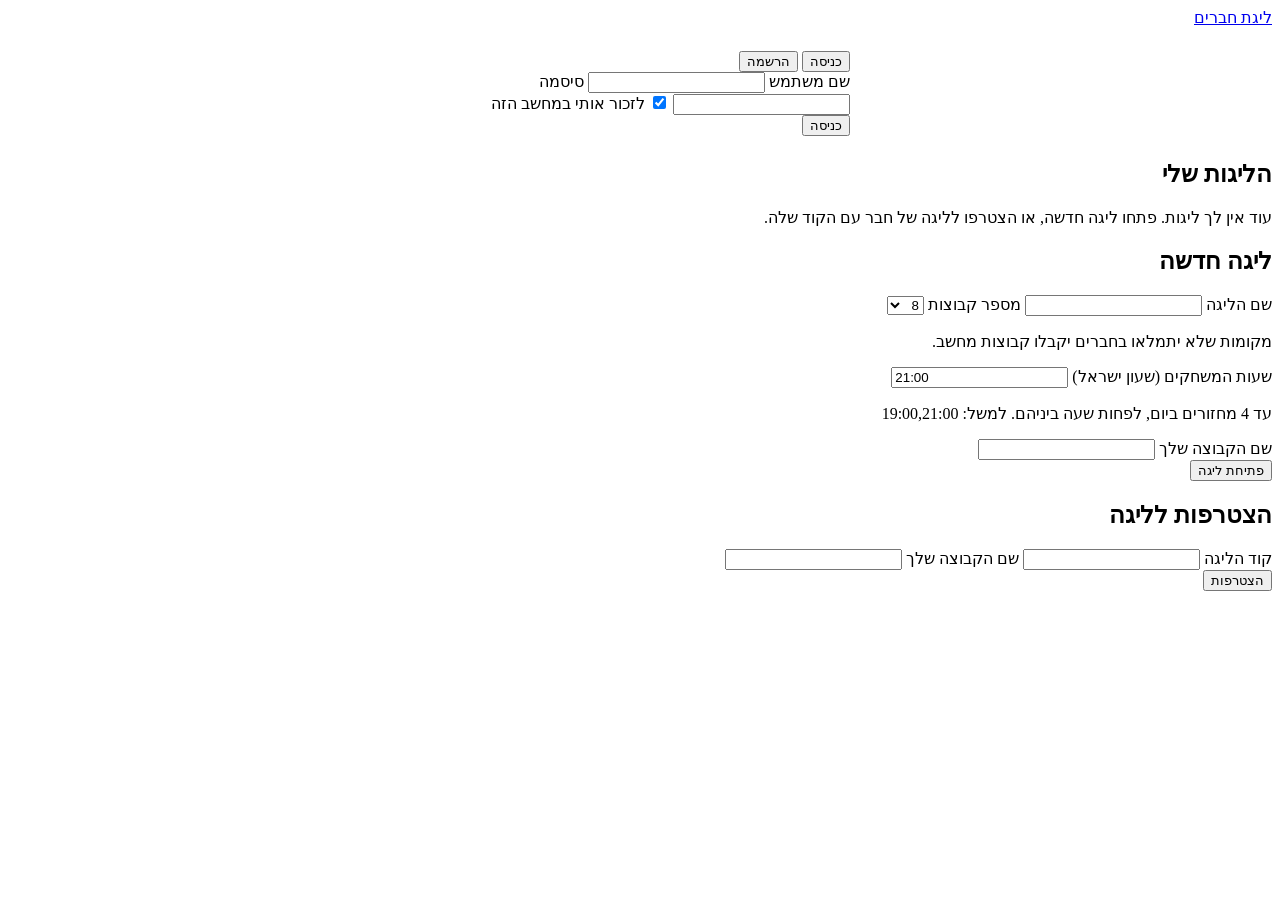
==== src/main/resources/static/index.html @ de85b17c "Add home page: login, my leagues, create and join" ====
<!DOCTYPE html>
<html lang="he" dir="rtl">
<head>
  <meta charset="UTF-8">
  <meta name="viewport" content="width=device-width, initial-scale=1">
  <title>ליגת חברים</title>
  <meta name="description" content="משחק מנג'ר כדורגל לליגה פרטית של חברים: בונים הרכב, קונים שחקנים ורואים את המחזור בשידור חי.">
  <link rel="preconnect" href="https://fonts.googleapis.com">
  <link rel="stylesheet" href="https://fonts.googleapis.com/css2?family=Rubik:wght@400;500;700&display=swap">
  <link rel="stylesheet" href="/css/style.css">
</head>
<body>
<header class="top-bar">
  <a class="logo" href="/">ליגת <span>חברים</span></a>
  <div class="user-box" id="user-box"></div>
</header>

<main>
  <!-- Shown when nobody is logged in. -->
  <section id="login-section" class="hidden">
    <div class="card" style="max-width: 420px; margin: 24px auto;">
      <div class="tabs">
        <button id="tab-login" type="button">כניסה</button>
        <button id="tab-register" type="button" class="secondary">הרשמה</button>
      </div>
      <form id="login-form">
        <label for="username">שם משתמש</label>
        <input id="username" autocomplete="username" required>
        <label for="password">סיסמה</label>
        <input id="password" type="password" autocomplete="current-password" required>
        <label class="check"><input id="remember" type="checkbox" checked> לזכור אותי במחשב הזה</label>
        <div class="form-actions"><button id="login-button" type="submit">כניסה</button></div>
        <div id="login-message" class="message hidden"></div>
      </form>
    </div>
  </section>

  <!-- Shown after logging in. -->
  <section id="app-section" class="hidden">
    <div class="card">
      <h2>הליגות שלי</h2>
      <ul id="league-list" class="league-list"></ul>
      <p id="no-leagues" class="muted hidden">עוד אין לך ליגות. פתחו ליגה חדשה, או הצטרפו לליגה של חבר עם הקוד שלה.</p>
    </div>

    <div class="grid-2">
      <form id="create-form" class="card">
        <h2>ליגה חדשה</h2>
        <label for="league-name">שם הליגה</label>
        <input id="league-name" maxlength="40" required>
        <label for="league-size">מספר קבוצות</label>
        <select id="league-size">
          <option value="6">6</option>
          <option value="8" selected>8</option>
          <option value="10">10</option>
          <option value="12">12</option>
        </select>
        <p class="muted">מקומות שלא יתמלאו בחברים יקבלו קבוצות מחשב.</p>
        <label for="kickoff-times">שעות המשחקים (שעון ישראל)</label>
        <input id="kickoff-times" value="21:00" dir="ltr" required>
        <p class="muted">עד 4 מחזורים ביום, לפחות שעה ביניהם. למשל: 19:00,21:00</p>
        <label for="create-team">שם הקבוצה שלך</label>
        <input id="create-team" maxlength="30" required>
        <div class="form-actions"><button type="submit">פתיחת ליגה</button></div>
        <div id="create-message" class="message hidden"></div>
      </form>

      <form id="join-form" class="card">
        <h2>הצטרפות לליגה</h2>
        <label for="join-code">קוד הליגה</label>
        <input id="join-code" maxlength="6" dir="ltr" class="code" required>
        <label for="join-team">שם הקבוצה שלך</label>
        <input id="join-team" maxlength="30" required>
        <div class="form-actions"><button type="submit">הצטרפות</button></div>
        <div id="join-message" class="message hidden"></div>
      </form>
    </div>
  </section>
</main>

<script src="/js/api.js"></script>
<script src="/js/home.js"></script>
</body>
</html>
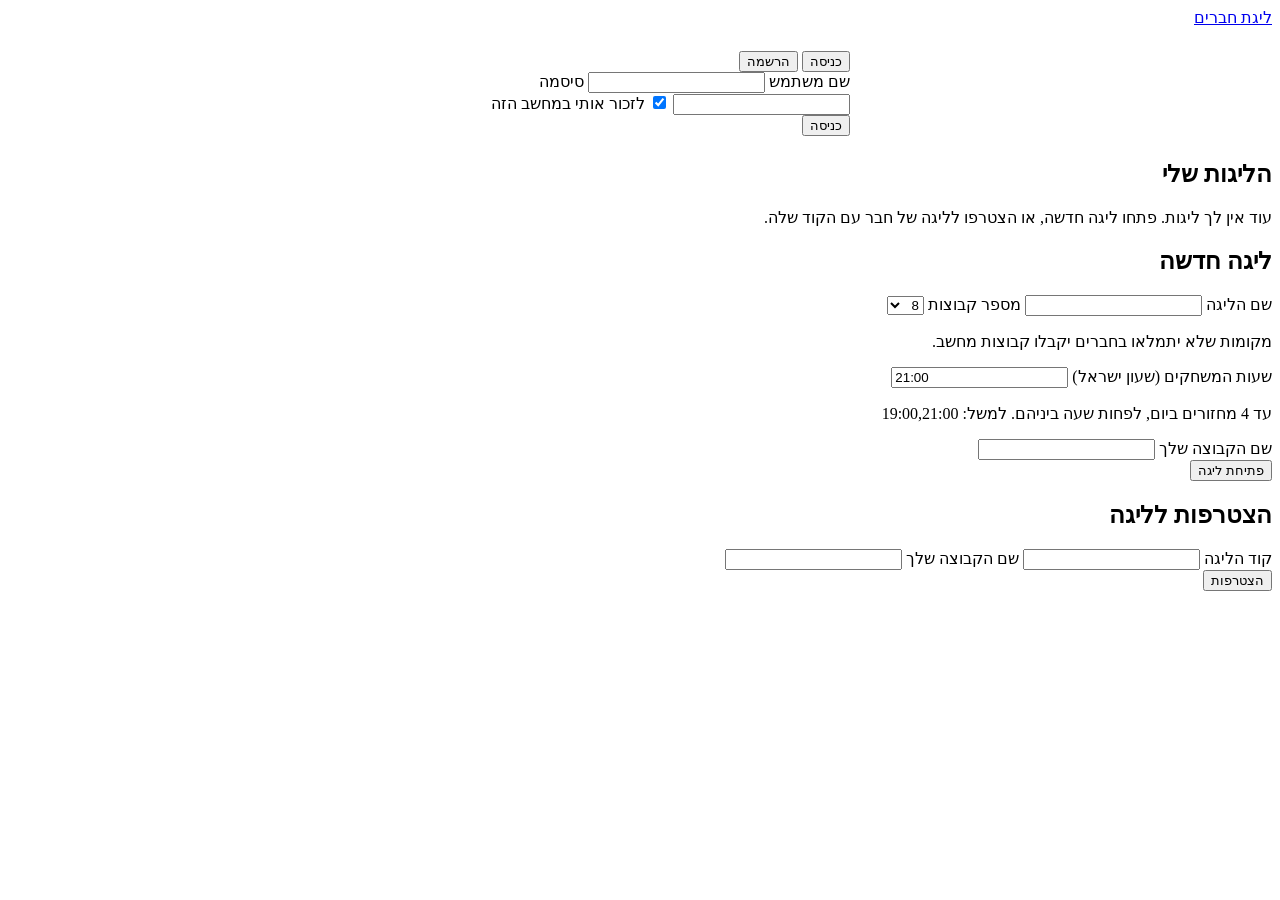
==== commit a76b12fe: "Add Google verification, robots.txt and sitemap" ====
--- a/src/main/resources/static/index.html
+++ b/src/main/resources/static/index.html
@@ -5,6 +5,8 @@
   <meta name="viewport" content="width=device-width, initial-scale=1">
   <title>ליגת חברים</title>
   <meta name="description" content="משחק מנג'ר כדורגל לליגה פרטית של חברים: בונים הרכב, קונים שחקנים ורואים את המחזור בשידור חי.">
+  <meta name="google-site-verification" content="eMP0VtuxCPJ_BuNRB4YsXZNNolIDngiSvCLCHmjYelQ" />
+  <link rel="canonical" href="https://friendsleague.onrender.com/">
   <link rel="preconnect" href="https://fonts.googleapis.com">
   <link rel="stylesheet" href="https://fonts.googleapis.com/css2?family=Rubik:wght@400;500;700&display=swap">
   <link rel="stylesheet" href="/css/style.css">
